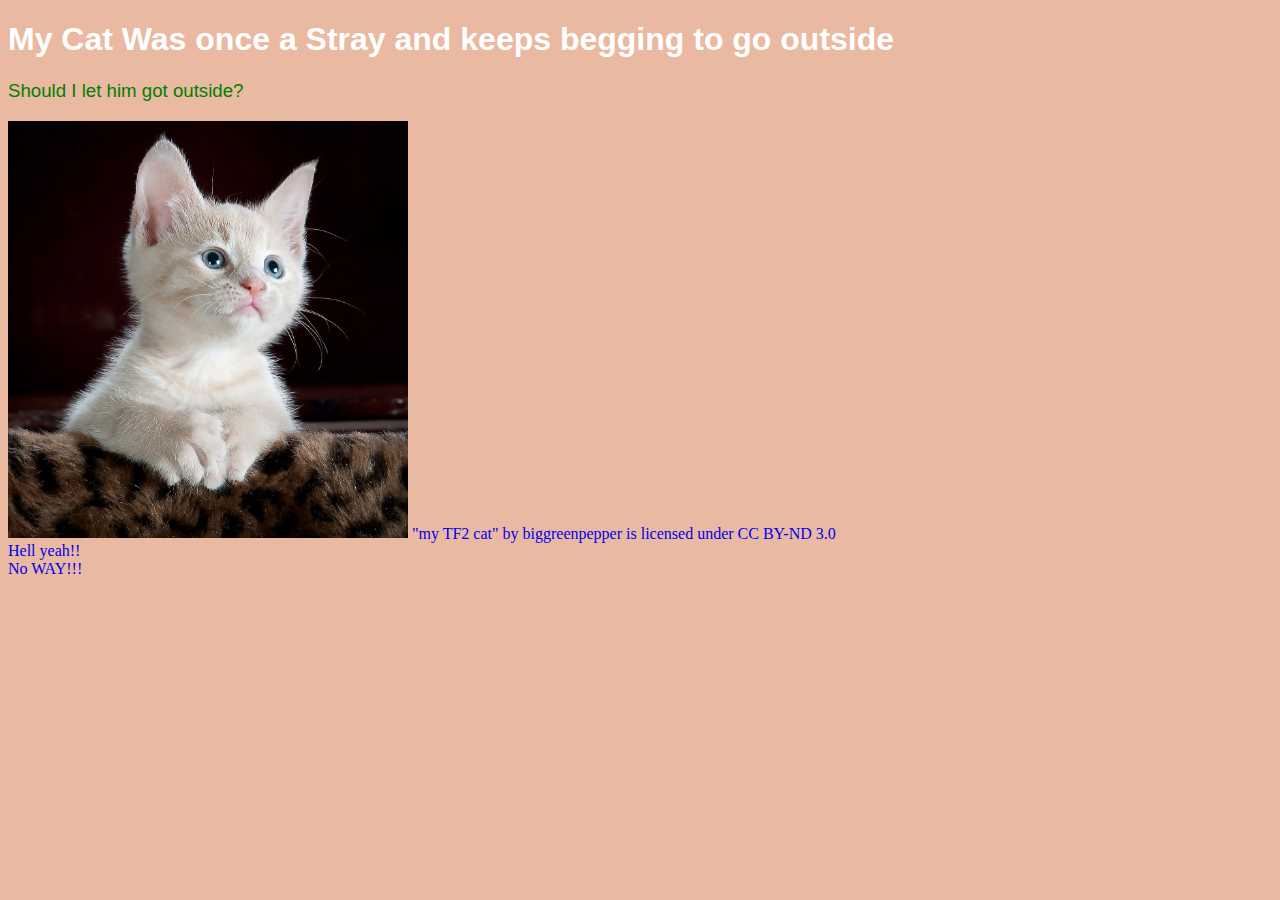
==== index.html @ 5cda6166 "Add files via upload" ====
<!DOCTYPE html>
<html>
<head>
	<title>My Cats Crazy!!!!</title>
	<link rel="stylesheet" type="text/css" href="styles.css">
</head>
<body>
	<h1>My Cat Was once a Stray and keeps begging to go outside</h1>
	<p>Should I let him got outside?</p>
	<img src="kitty.jpg" width="400px">
	<a href="https://search.creativecommons.org/photos/1e1bfd8c-02ed-4a07-a479-255bb4313ab7">"my TF2 cat" by biggreenpepper is licensed under CC BY-ND 3.0 </a>
	<br>
	<a href="yes.html">Hell yeah!!</a>
	<br>
	<a href="no.html">No WAY!!!</a>
</body>
</html>
---- styles.css ----
body {background-color: #EAB9A1;}
h1 {font-family: Helvetica; font-size: 24pt; color: white;}
p {font-family: Helvetica; font-size: 14pt; color: green;}
a {text-decoration: none;}
a:hover {color: white;}
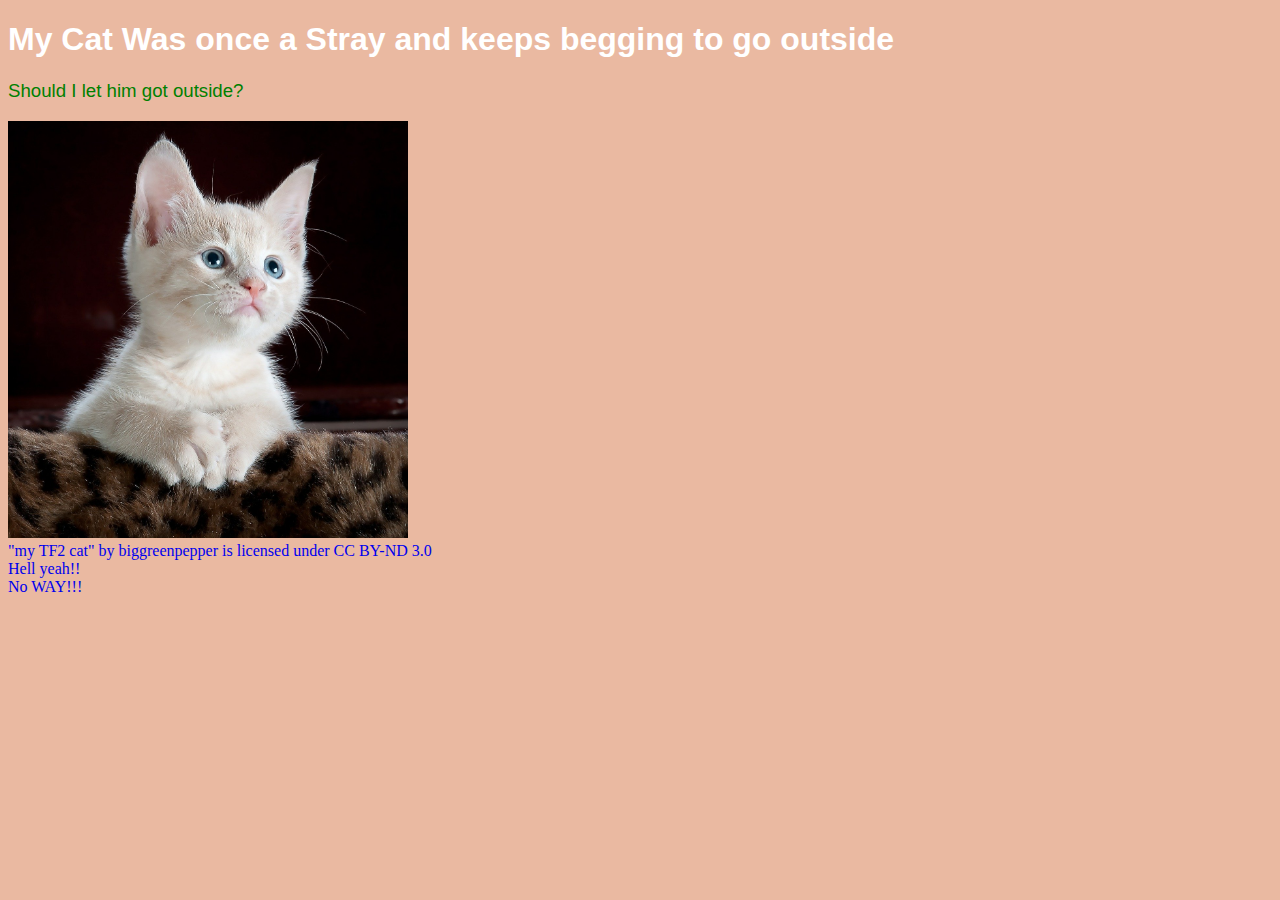
==== commit 34a9d058: "Update index.html" ====
--- a/index.html
+++ b/index.html
@@ -8,10 +8,11 @@
 	<h1>My Cat Was once a Stray and keeps begging to go outside</h1>
 	<p>Should I let him got outside?</p>
 	<img src="kitty.jpg" width="400px">
+	<br>
 	<a href="https://search.creativecommons.org/photos/1e1bfd8c-02ed-4a07-a479-255bb4313ab7">"my TF2 cat" by biggreenpepper is licensed under CC BY-ND 3.0 </a>
 	<br>
 	<a href="yes.html">Hell yeah!!</a>
 	<br>
 	<a href="no.html">No WAY!!!</a>
 </body>
-</html>+</html>
